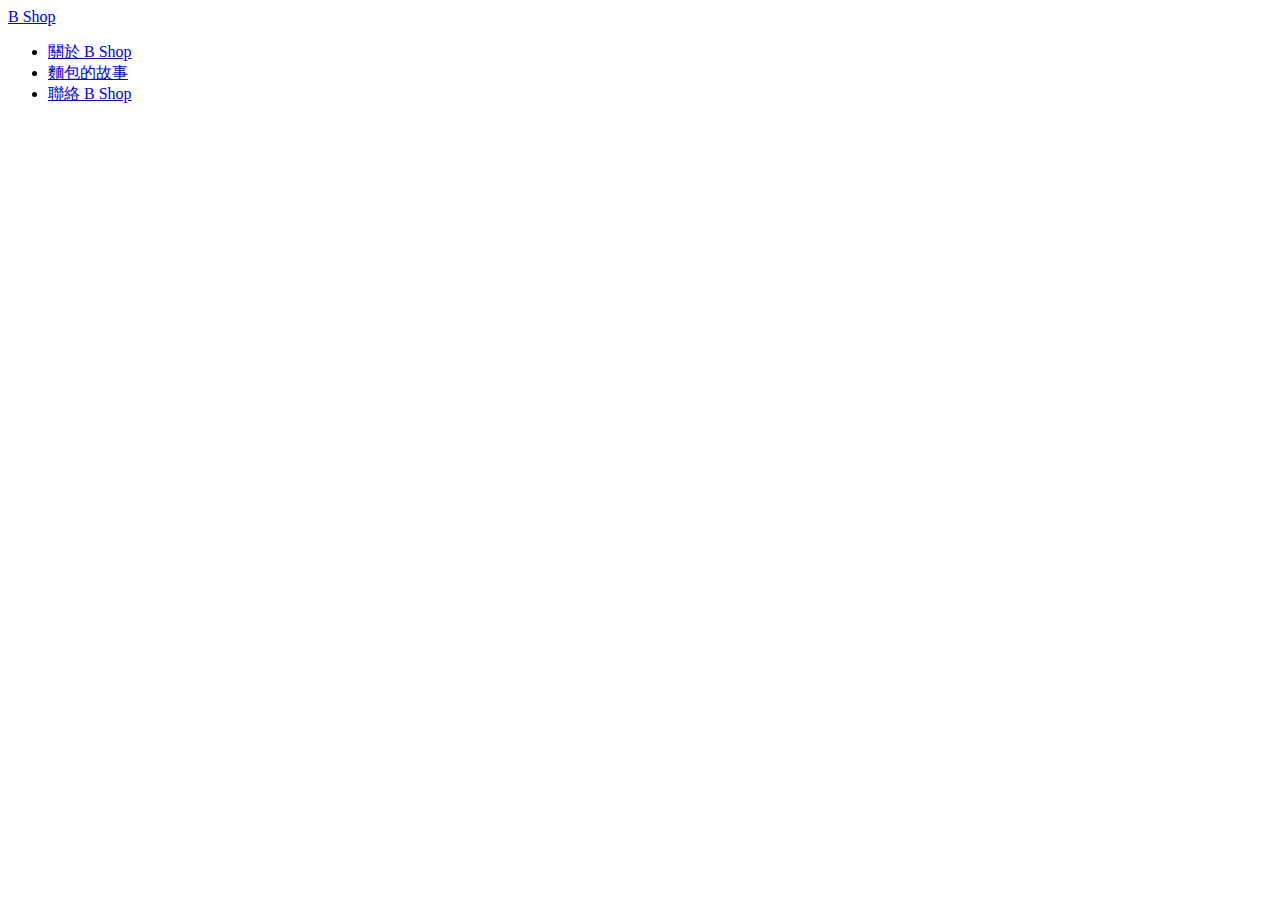
==== index.html @ c46d1218 "新增首頁檔案和網站架構" ====
<!DOCTYPE html>
<html lang="zh">
<head>
    <meta charset="UTF-8">
    <title>麵包店網站</title>
</head>
<body>
 <div class="main">
    <div class="box">
        <div class="nav">
            <span class="logo"><a href="#">B Shop</a></span>
            <ul>
                <li><a href="#">關於 B Shop</a></li>
                <li><a href="#">麵包的故事</a></li>
                <li><a href="#">聯絡 B Shop</a></li>
            </ul>
        </div>
 

</div>
    


</body>
</html>
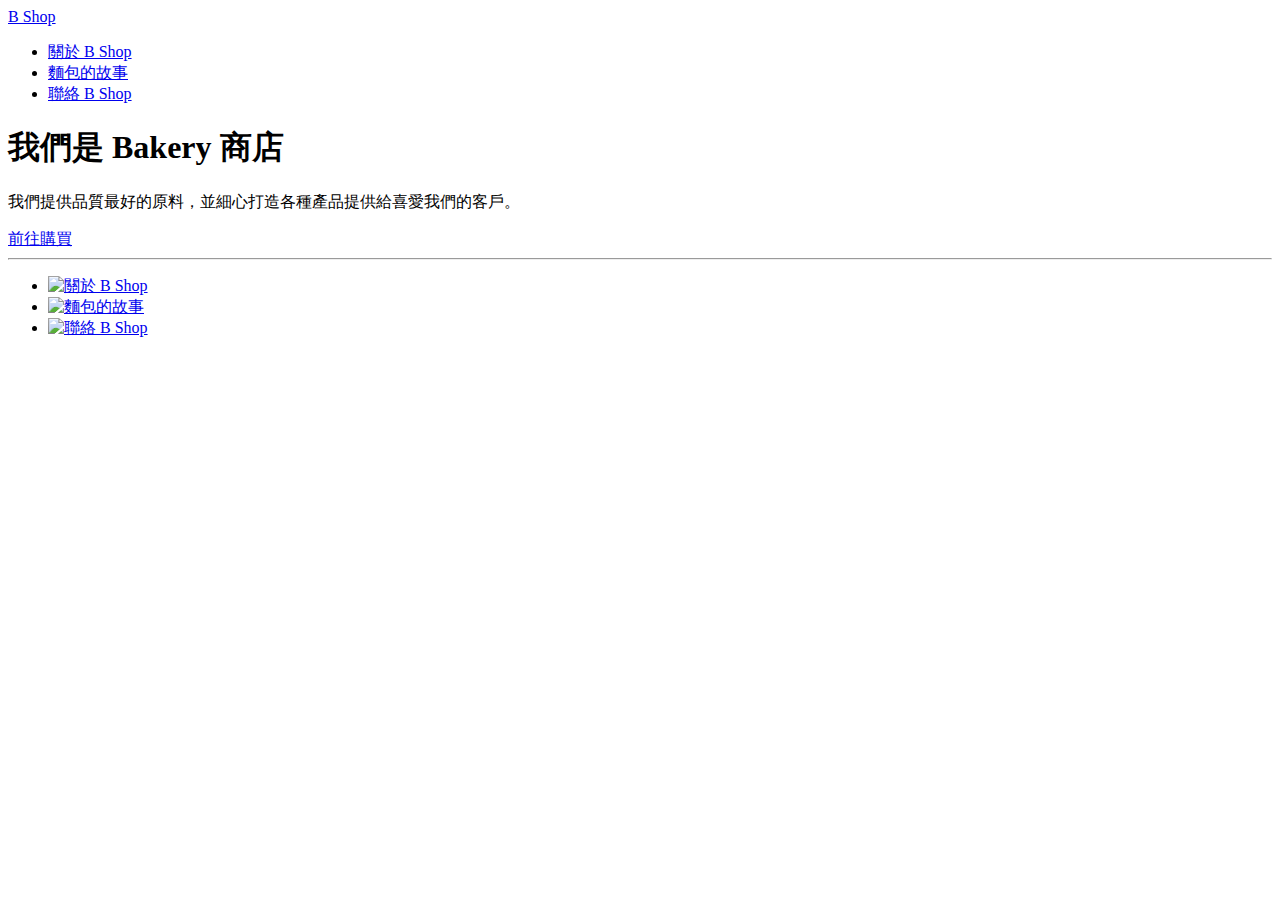
==== commit eb958806: "新增首頁相關訊息" ====
--- a/index.html
+++ b/index.html
@@ -6,8 +6,7 @@
 </head>
 <body>
  <div class="main">
-    <div class="box">
-        <div class="nav">
+    <div class="nav">
             <span class="logo"><a href="#">B Shop</a></span>
             <ul>
                 <li><a href="#">關於 B Shop</a></li>
@@ -15,8 +14,18 @@
                 <li><a href="#">聯絡 B Shop</a></li>
             </ul>
         </div>
- 
-
+        <div class="content">
+            <h1>我們是 Bakery 商店</h1>
+            <p>我們提供品質最好的原料，並細心打造各種產品提供給喜愛我們的客戶。</p>
+            <a href="#">前往購買</a>
+            <hr>
+        </div>
+        <div class="button">
+            <ul>
+                <li><a href="#"><img src="" alt="關於 B Shop"></a></li>
+                <li><a href="#"><img src="" alt="麵包的故事"></a></li>
+                <li><a href="#"><img src="" alt="聯絡 B Shop"></a></li>
+            </ul>
 </div>
     
 
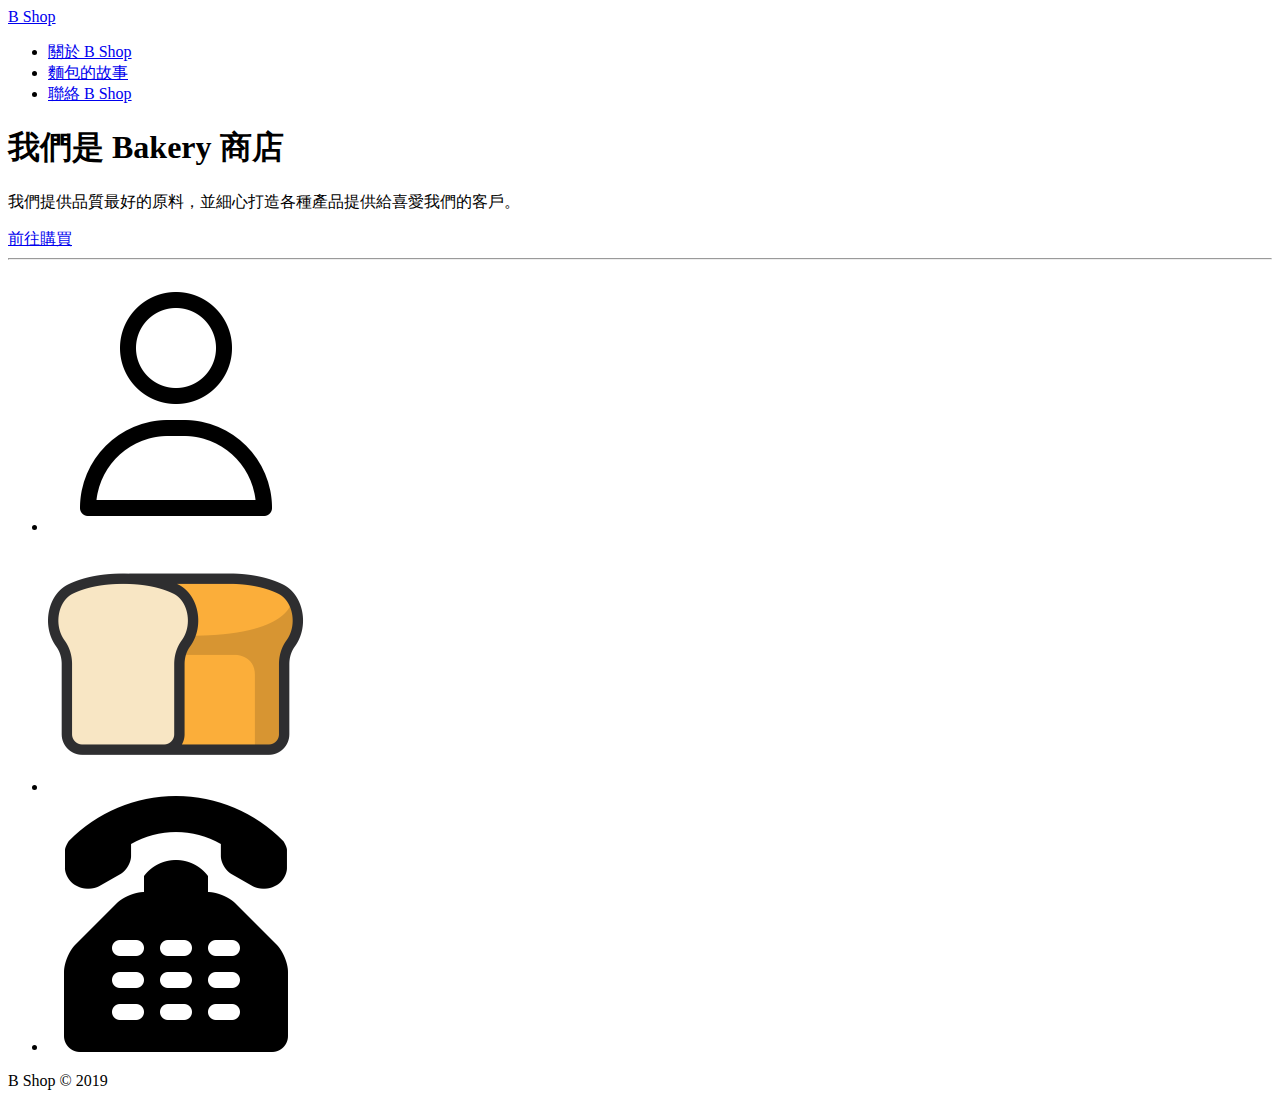
==== commit cd93b3cd: "新增icon 及其他資訊" ====
--- a/index.html
+++ b/index.html
@@ -22,13 +22,14 @@
         </div>
         <div class="button">
             <ul>
-                <li><a href="#"><img src="" alt="關於 B Shop"></a></li>
-                <li><a href="#"><img src="" alt="麵包的故事"></a></li>
-                <li><a href="#"><img src="" alt="聯絡 B Shop"></a></li>
+                <li><a href="#"><img src="icon-about.png" alt="關於 B Shop"></a></li>
+                <li><a href="#"><img src="icon-bakery.png" alt="麵包的故事"></a></li>
+                <li><a href="#"><img src="icon-phone.png" alt="聯絡 B Shop"></a></li>
             </ul>
 </div>
-    
-
+<div class="footer">
+    B Shop &copy; 2019
+</div>
 
 </body>
 </html>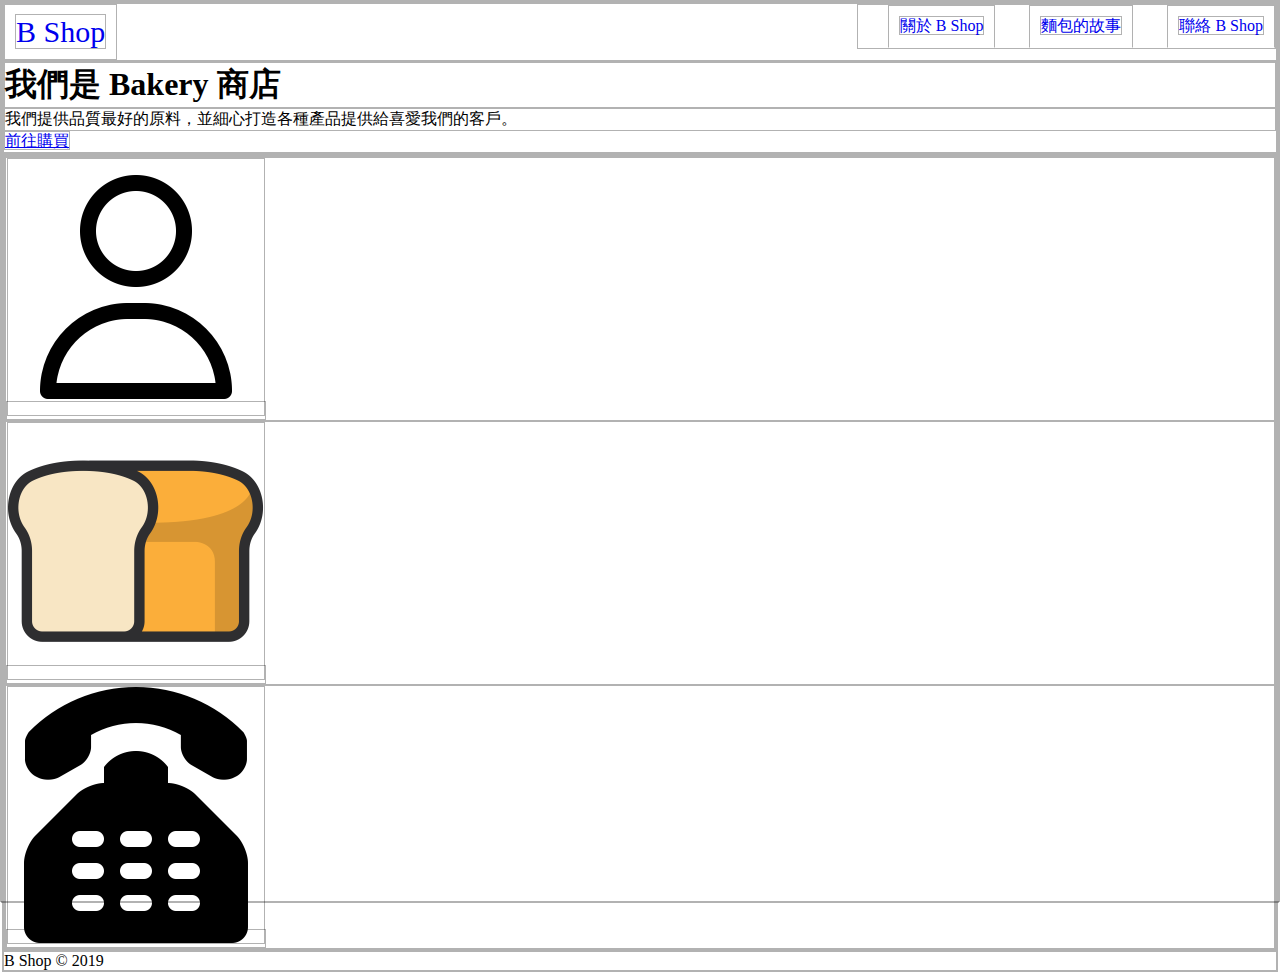
==== commit fc1018ec: "開始排版" ====
--- a/index.html
+++ b/index.html
@@ -3,11 +3,12 @@
 <head>
     <meta charset="UTF-8">
     <title>麵包店網站</title>
+    <link rel="stylesheet" href="style.css">
 </head>
 <body>
  <div class="main">
     <div class="nav">
-            <span class="logo"><a href="#">B Shop</a></span>
+            <span id="logo"><a href="#">B Shop</a></span>
             <ul>
                 <li><a href="#">關於 B Shop</a></li>
                 <li><a href="#">麵包的故事</a></li>
--- a/style.css
+++ b/style.css
@@ -0,0 +1,33 @@
+* {
+    font-family: 微軟正黑體;
+    padding: 0px;
+    margin: 0px;
+    border: 1px solid rgba(0, 0, 0, 0.3);
+}
+html, body {
+    height: 100%;
+}
+body
+{
+    background-image: url(bg.jpg);
+    background-size: cover;
+}
+.nav a {
+    text-decoration: none;
+}
+
+.nav ul {
+
+    float: right;
+}
+.nav ul li {
+    display: inline-block;
+    margin-left: 30px;
+    padding: 10px;
+    border-bottom: 1px solid white;
+} 
+.nav #logo {
+    display: inline-block;
+    padding: 10px;
+    font-size: 30px;
+} 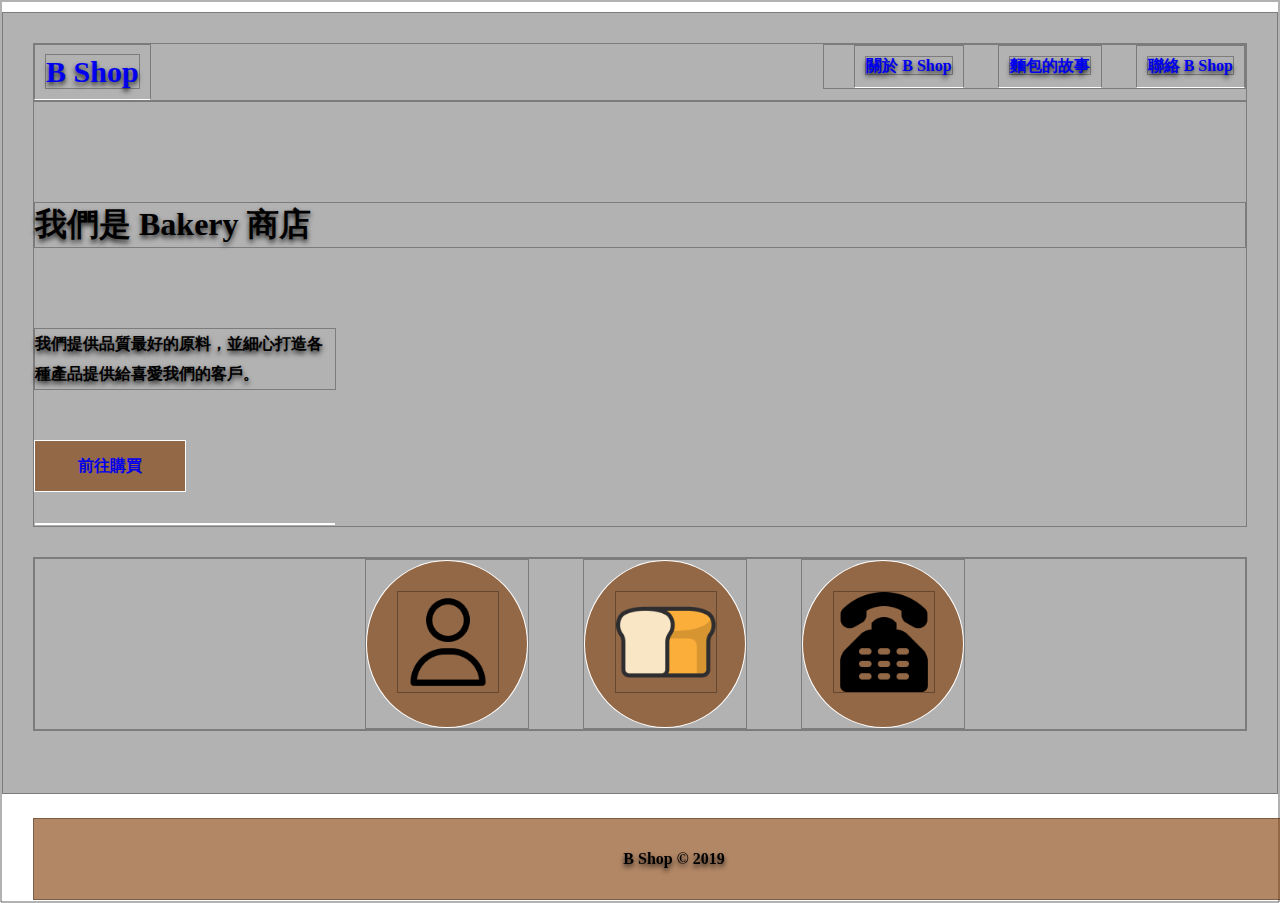
==== commit 73962879: "修改關我" ====
--- a/index.html
+++ b/index.html
@@ -8,9 +8,9 @@
 <body>
  <div class="main">
     <div class="nav">
-            <span id="logo"><a href="#">B Shop</a></span>
+            <span id="logo"><a href="index.html">B Shop</a></span>
             <ul>
-                <li><a href="#">關於 B Shop</a></li>
+                <li><a href="about.html">關於 B Shop</a></li>
                 <li><a href="#">麵包的故事</a></li>
                 <li><a href="#">聯絡 B Shop</a></li>
             </ul>
@@ -23,7 +23,7 @@
         </div>
         <div class="button">
             <ul>
-                <li><a href="#"><img src="icon-about.png" alt="關於 B Shop"></a></li>
+                <li><a href="about.html"><img src="icon-about.png" alt="關於 B Shop"></a></li>
                 <li><a href="#"><img src="icon-bakery.png" alt="麵包的故事"></a></li>
                 <li><a href="#"><img src="icon-phone.png" alt="聯絡 B Shop"></a></li>
             </ul>
--- a/style.css
+++ b/style.css
@@ -3,7 +3,10 @@
     padding: 0px;
     margin: 0px;
     border: 1px solid rgba(0, 0, 0, 0.3);
-}
+    text-shadow: 0 3px 5px rgba(0, 0, 0, 0.8);
+    font-weight: 900;
+}	
+
 html, body {
     height: 100%;
 }
@@ -12,13 +15,19 @@
     background-image: url(bg.jpg);
     background-size: cover;
 }
+/* 整體頁面 */
+.main {
+    margin: 10px auto 0 auto;
+    padding: 30px;	   
+    background-color: rgba(0, 0, 0, 0.3);
+    height: 80%;
+}
+/* 導覽列 */
 .nav a {
     text-decoration: none;
 }
-
 .nav ul {
-
-    float: right;
+   float: right;
 }
 .nav ul li {
     display: inline-block;
@@ -26,8 +35,94 @@
     padding: 10px;
     border-bottom: 1px solid white;
 } 
+.nav ul li:hover, .nav #logo:hover {
+    background-color: rgba(128, 57, 0, 0.603);
+}	
 .nav #logo {
     display: inline-block;
     padding: 10px;
     font-size: 30px;
-} +    border-bottom: 1px solid white;
+} 
+/* 內容區塊 */
+.content h1 {
+    margin-top: 100px;
+}
+.content p {
+    width: 300px;
+    margin-top: 80px;
+    line-height: 30px;
+}
+.content a {
+    display: inline-block;
+    width: 150px;
+    height: 50px;
+    line-height: 50px;
+    text-align: center;
+    margin-top: 50px;
+    text-decoration: none;
+    border: 1px solid white;
+    background-color: rgba(128, 57, 0, 0.603);
+    text-shadow: none;
+}
+.content a:hover {
+    background-color: transparent;
+}	
+.content hr {
+    width: 300px;
+    height: 2px;
+    background-color: white;
+    margin-top: 30px;
+} 
+/* 按鈕 */
+.button ul li {
+    display: inline-block;
+    margin-left: 50px;
+}
+.button {
+    text-align: center;
+    margin-top: 30px;
+}
+.button a {
+    display: inline-block;
+    width: 100px;
+    background-color: rgba(128, 57, 0, 0.603);
+    border-radius: 50%;
+    padding: 30px;
+    border: 1px solid white;
+}
+.button a:first-child {
+    margin-left: 0;
+}
+.button a:hover {
+    background-color: transparent;
+
+ }
+.button a img {
+    width: 100%;
+}
+
+ /* 頁尾 */
+.footer {
+    text-align: center;
+    background-color: rgba(128, 57, 0, 0.603);
+    height: 80px;
+    width: 100%;
+    line-height: 80px;
+    position: fixed;
+    bottom: 0;
+} 
+/* 關於我 */
+.box {
+    width: 100%;
+    height: 500px;
+    background-image: url(about.jpg);
+    background-size: cover;
+    margin-top: 100px;
+    text-align: center;
+    line-height: 500px;
+    font-size: 24px;    
+    border: 30px solid white;
+    box-sizing: border-box;
+    box-shadow: 0 5px 10px rgba(0, 0, 0, 0.5);
+} 
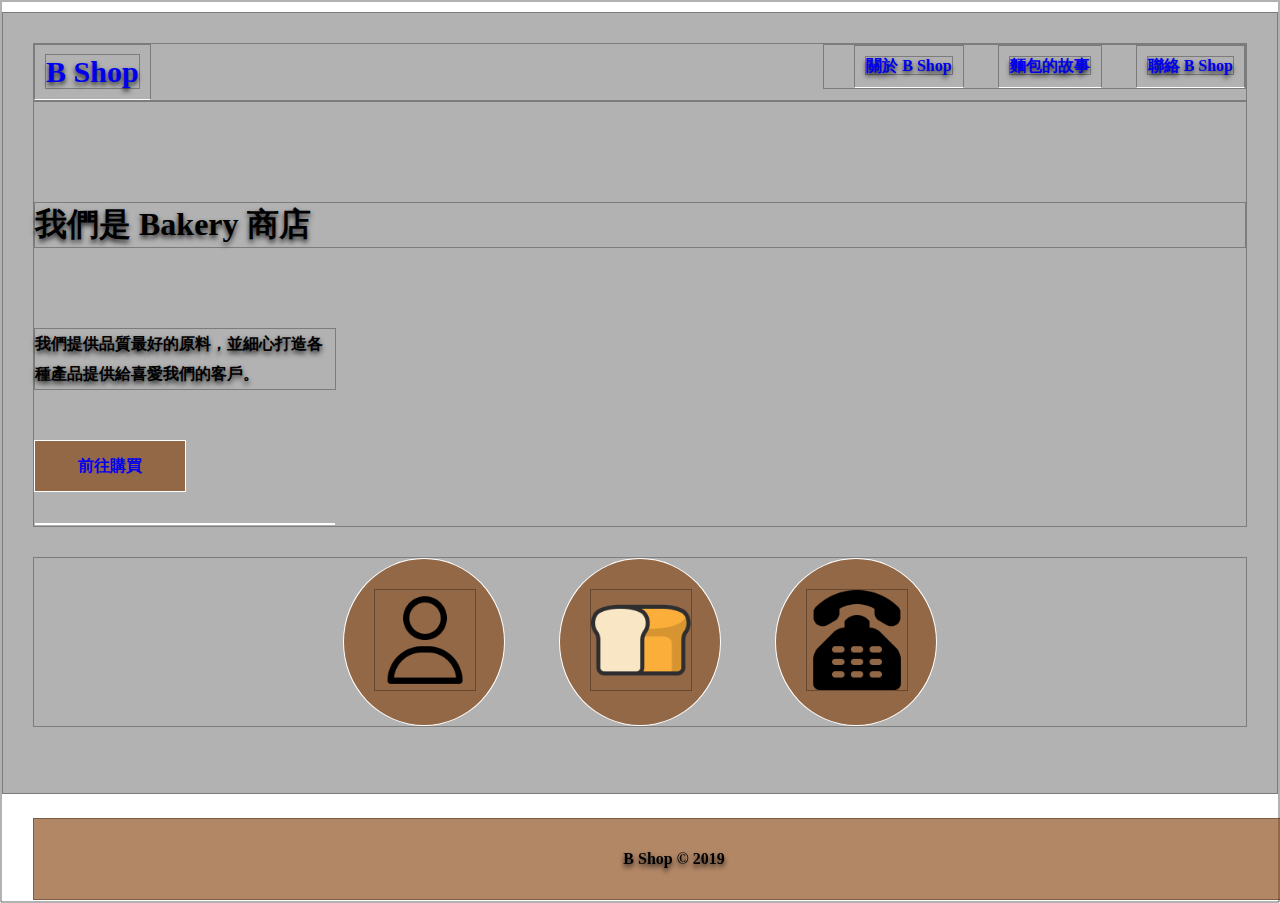
==== commit a95a37e8: "修改" ====
--- a/index.html
+++ b/index.html
@@ -22,11 +22,11 @@
             <hr>
         </div>
         <div class="button">
-            <ul>
-                <li><a href="about.html"><img src="icon-about.png" alt="關於 B Shop"></a></li>
-                <li><a href="#"><img src="icon-bakery.png" alt="麵包的故事"></a></li>
-                <li><a href="#"><img src="icon-phone.png" alt="聯絡 B Shop"></a></li>
-            </ul>
+            
+                <a href="about.html"><img src="icon-about.png" alt="關於 B Shop"></a>
+                <a href="#"><img src="icon-bakery.png" alt="麵包的故事"></a>
+                <a href="#"><img src="icon-phone.png" alt="聯絡 B Shop"></a>
+            
 </div>
 <div class="footer">
     B Shop &copy; 2019
--- a/style.css
+++ b/style.css
@@ -75,10 +75,10 @@
     margin-top: 30px;
 } 
 /* 按鈕 */
-.button ul li {
+/* .button ul li {
     display: inline-block;
-    margin-left: 50px;
-}
+   
+} */
 .button {
     text-align: center;
     margin-top: 30px;
@@ -90,6 +90,7 @@
     border-radius: 50%;
     padding: 30px;
     border: 1px solid white;
+    margin-left: 50px;
 }
 .button a:first-child {
     margin-left: 0;
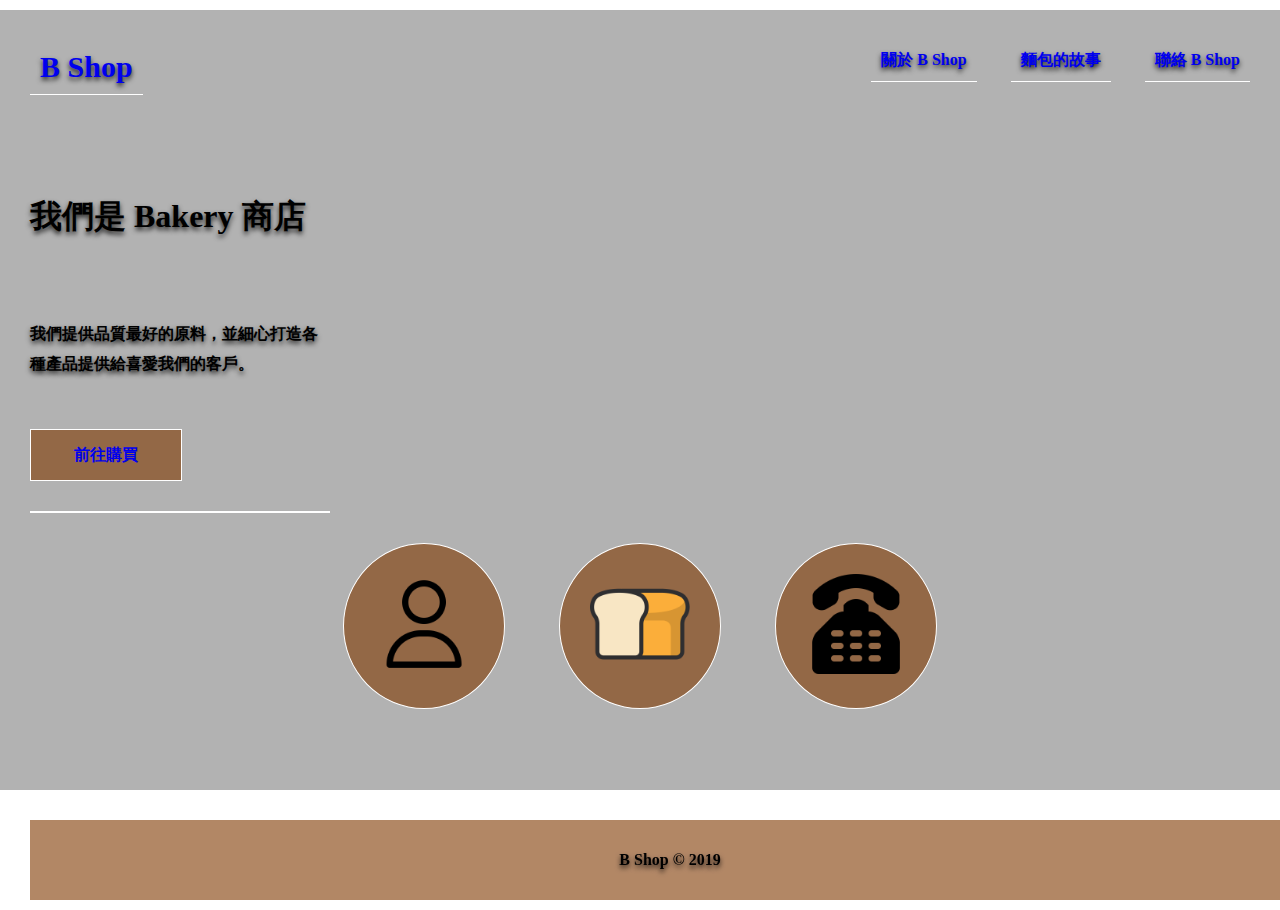
==== commit c2d48c0e: "商品頁面完成與連結設定" ====
--- a/index.html
+++ b/index.html
@@ -11,7 +11,7 @@
             <span id="logo"><a href="index.html">B Shop</a></span>
             <ul>
                 <li><a href="about.html">關於 B Shop</a></li>
-                <li><a href="#">麵包的故事</a></li>
+                <li><a href="product.html">麵包的故事</a></li>
                 <li><a href="#">聯絡 B Shop</a></li>
             </ul>
         </div>
@@ -24,10 +24,10 @@
         <div class="button">
             
                 <a href="about.html"><img src="icon-about.png" alt="關於 B Shop"></a>
-                <a href="#"><img src="icon-bakery.png" alt="麵包的故事"></a>
+                <a href="product.html"><img src="icon-bakery.png" alt="麵包的故事"></a>
                 <a href="#"><img src="icon-phone.png" alt="聯絡 B Shop"></a>
             
-</div>
+        </div>
 <div class="footer">
     B Shop &copy; 2019
 </div>
--- a/style.css
+++ b/style.css
@@ -2,7 +2,7 @@
     font-family: 微軟正黑體;
     padding: 0px;
     margin: 0px;
-    border: 1px solid rgba(0, 0, 0, 0.3);
+    border: 0px solid rgba(0, 0, 0, 0.3);
     text-shadow: 0 3px 5px rgba(0, 0, 0, 0.8);
     font-weight: 900;
 }	
@@ -127,3 +127,21 @@
     box-sizing: border-box;
     box-shadow: 0 5px 10px rgba(0, 0, 0, 0.5);
 } 
+/* 商品 */
+.box-fifty {
+    width: 50%;
+    height: 400px;
+    background-size: cover;
+    float: left;
+    text-align: center;
+    line-height: 400px;
+    font-size: 30px;
+    margin-top: 100px;
+    box-shadow: 0 5px 10px rgba(0, 0, 0, 0.5);
+}
+.bakery1 {
+    background-image: url(bakery1.jpg);
+}
+.bakery2 {
+    background-image: url(bakery2.jpg);
+} 